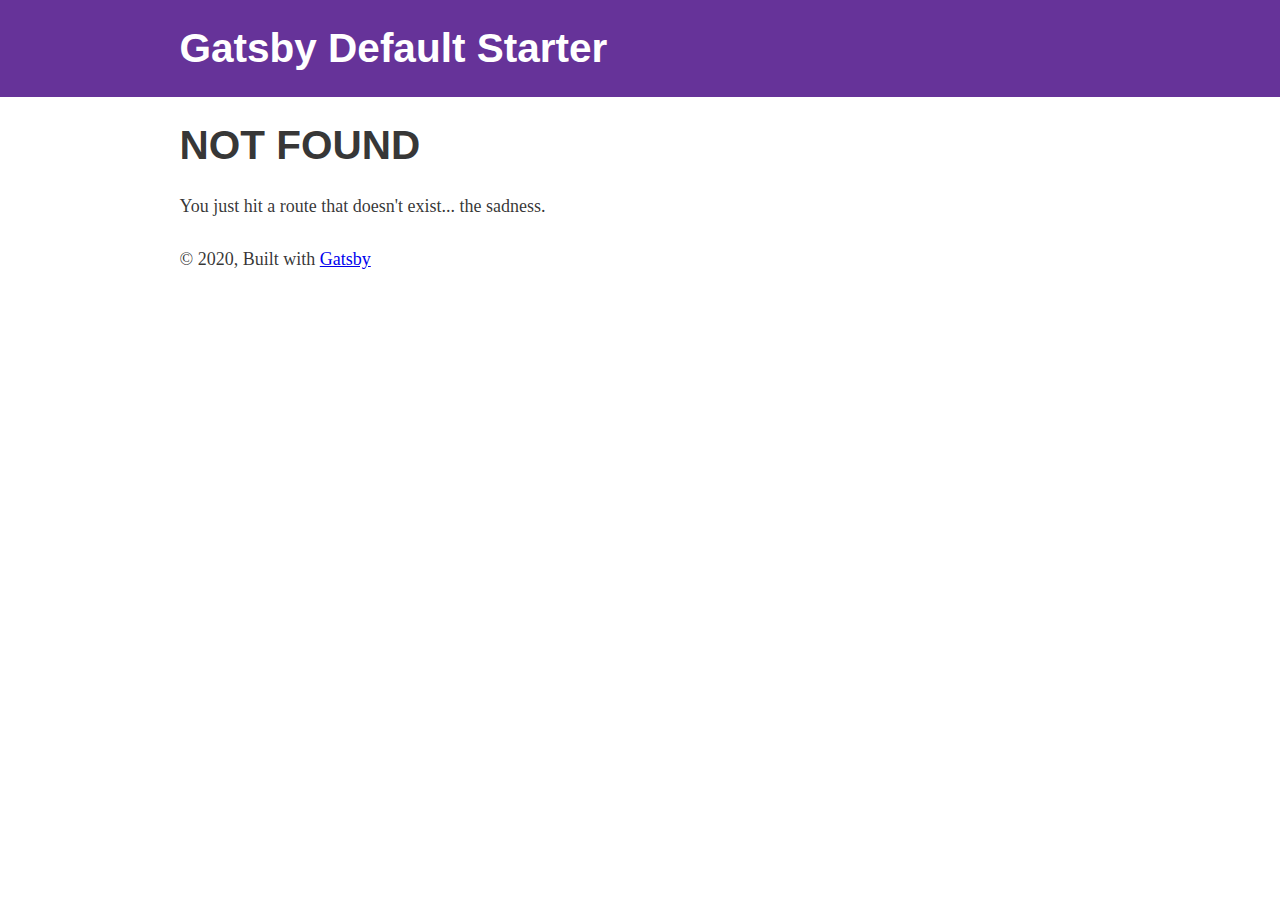
==== 404/index.html @ 3a84537c "Updates" ====
<!DOCTYPE html><html lang="en"><head><meta charSet="utf-8"/><meta http-equiv="x-ua-compatible" content="ie=edge"/><meta name="viewport" content="width=device-width, initial-scale=1, shrink-to-fit=no"/><style data-href="/styles.b2e64c17e98a88abcec8.css">html{font-family:sans-serif;-ms-text-size-adjust:100%;-webkit-text-size-adjust:100%}body{margin:0;-webkit-font-smoothing:antialiased;-moz-osx-font-smoothing:grayscale}article,aside,details,figcaption,figure,footer,header,main,menu,nav,section,summary{display:block}audio,canvas,progress,video{display:inline-block}audio:not([controls]){display:none;height:0}progress{vertical-align:baseline}[hidden],template{display:none}a{background-color:transparent;-webkit-text-decoration-skip:objects}a:active,a:hover{outline-width:0}abbr[title]{border-bottom:none;text-decoration:underline;-webkit-text-decoration:underline dotted;text-decoration:underline dotted}b,strong{font-weight:inherit;font-weight:bolder}dfn{font-style:italic}h1{font-size:2em;margin:.67em 0}mark{background-color:#ff0;color:#000}small{font-size:80%}sub,sup{font-size:75%;line-height:0;position:relative;vertical-align:baseline}sub{bottom:-.25em}sup{top:-.5em}img{border-style:none}svg:not(:root){overflow:hidden}code,kbd,pre,samp{font-family:monospace,monospace;font-size:1em}figure{margin:1em 40px}hr{box-sizing:content-box;height:0;overflow:visible}button,input,optgroup,select,textarea{font:inherit;margin:0}optgroup{font-weight:700}button,input{overflow:visible}button,select{text-transform:none}[type=reset],[type=submit],button,html [type=button]{-webkit-appearance:button}[type=button]::-moz-focus-inner,[type=reset]::-moz-focus-inner,[type=submit]::-moz-focus-inner,button::-moz-focus-inner{border-style:none;padding:0}[type=button]:-moz-focusring,[type=reset]:-moz-focusring,[type=submit]:-moz-focusring,button:-moz-focusring{outline:1px dotted ButtonText}fieldset{border:1px solid silver;margin:0 2px;padding:.35em .625em .75em}legend{box-sizing:border-box;color:inherit;display:table;max-width:100%;padding:0;white-space:normal}textarea{overflow:auto}[type=checkbox],[type=radio]{box-sizing:border-box;padding:0}[type=number]::-webkit-inner-spin-button,[type=number]::-webkit-outer-spin-button{height:auto}[type=search]{-webkit-appearance:textfield;outline-offset:-2px}[type=search]::-webkit-search-cancel-button,[type=search]::-webkit-search-decoration{-webkit-appearance:none}::-webkit-input-placeholder{color:inherit;opacity:.54}::-webkit-file-upload-button{-webkit-appearance:button;font:inherit}html{font:112.5%/1.45em georgia,serif;box-sizing:border-box;overflow-y:scroll}*,:after,:before{box-sizing:inherit}body{color:rgba(0,0,0,.8);font-family:georgia,serif;font-weight:400;word-wrap:break-word;-webkit-font-kerning:normal;font-kerning:normal;-ms-font-feature-settings:"kern","liga","clig","calt";font-feature-settings:"kern","liga","clig","calt"}img{max-width:100%;padding:0;margin:0 0 1.45rem}h1{font-size:2.25rem}h1,h2{padding:0;margin:0 0 1.45rem;color:inherit;font-family:-apple-system,BlinkMacSystemFont,Segoe UI,Roboto,Oxygen,Ubuntu,Cantarell,Fira Sans,Droid Sans,Helvetica Neue,sans-serif;font-weight:700;text-rendering:optimizeLegibility;line-height:1.1}h2{font-size:1.62671rem}h3{font-size:1.38316rem}h3,h4{padding:0;margin:0 0 1.45rem;color:inherit;font-family:-apple-system,BlinkMacSystemFont,Segoe UI,Roboto,Oxygen,Ubuntu,Cantarell,Fira Sans,Droid Sans,Helvetica Neue,sans-serif;font-weight:700;text-rendering:optimizeLegibility;line-height:1.1}h4{font-size:1rem}h5{font-size:.85028rem}h5,h6{padding:0;margin:0 0 1.45rem;color:inherit;font-family:-apple-system,BlinkMacSystemFont,Segoe UI,Roboto,Oxygen,Ubuntu,Cantarell,Fira Sans,Droid Sans,Helvetica Neue,sans-serif;font-weight:700;text-rendering:optimizeLegibility;line-height:1.1}h6{font-size:.78405rem}hgroup{padding:0;margin:0 0 1.45rem}ol,ul{padding:0;margin:0 0 1.45rem 1.45rem;list-style-position:outside;list-style-image:none}dd,dl,figure,p{padding:0;margin:0 0 1.45rem}pre{margin:0 0 1.45rem;font-size:.85rem;line-height:1.42;background:rgba(0,0,0,.04);border-radius:3px;overflow:auto;word-wrap:normal;padding:1.45rem}table{font-size:1rem;line-height:1.45rem;border-collapse:collapse;width:100%}fieldset,table{padding:0;margin:0 0 1.45rem}blockquote{padding:0;margin:0 1.45rem 1.45rem}form,iframe,noscript{padding:0;margin:0 0 1.45rem}hr{padding:0;margin:0 0 calc(1.45rem - 1px);background:rgba(0,0,0,.2);border:none;height:1px}address{padding:0;margin:0 0 1.45rem}b,dt,strong,th{font-weight:700}li{margin-bottom:.725rem}ol li,ul li{padding-left:0}li>ol,li>ul{margin-left:1.45rem;margin-bottom:.725rem;margin-top:.725rem}blockquote :last-child,li :last-child,p :last-child{margin-bottom:0}li>p{margin-bottom:.725rem}code,kbd,samp{font-size:.85rem;line-height:1.45rem}abbr,abbr[title],acronym{border-bottom:1px dotted rgba(0,0,0,.5);cursor:help}abbr[title]{text-decoration:none}td,th,thead{text-align:left}td,th{border-bottom:1px solid rgba(0,0,0,.12);font-feature-settings:"tnum";-moz-font-feature-settings:"tnum";-ms-font-feature-settings:"tnum";-webkit-font-feature-settings:"tnum";padding:.725rem .96667rem calc(.725rem - 1px)}td:first-child,th:first-child{padding-left:0}td:last-child,th:last-child{padding-right:0}code,tt{background-color:rgba(0,0,0,.04);border-radius:3px;font-family:SFMono-Regular,Consolas,Roboto Mono,Droid Sans Mono,Liberation Mono,Menlo,Courier,monospace;padding:.2em 0}pre code{background:none;line-height:1.42}code:after,code:before,tt:after,tt:before{letter-spacing:-.2em;content:" "}pre code:after,pre code:before,pre tt:after,pre tt:before{content:""}@media only screen and (max-width:480px){html{font-size:100%}}</style><meta name="generator" content="Gatsby 2.20.12"/><title data-react-helmet="true">404: Not found | Gatsby Default Starter</title><meta data-react-helmet="true" name="description" content="Kick off your next, great Gatsby project with this default starter. This barebones starter ships with the main Gatsby configuration files you might need."/><meta data-react-helmet="true" property="og:title" content="404: Not found"/><meta data-react-helmet="true" property="og:description" content="Kick off your next, great Gatsby project with this default starter. This barebones starter ships with the main Gatsby configuration files you might need."/><meta data-react-helmet="true" property="og:type" content="website"/><meta data-react-helmet="true" name="twitter:card" content="summary"/><meta data-react-helmet="true" name="twitter:creator" content="@gatsbyjs"/><meta data-react-helmet="true" name="twitter:title" content="404: Not found"/><meta data-react-helmet="true" name="twitter:description" content="Kick off your next, great Gatsby project with this default starter. This barebones starter ships with the main Gatsby configuration files you might need."/><link rel="icon" href="/icons/icon-48x48.png?v=edf3d310d67f8284a562bc3a58c3e761"/><link rel="manifest" href="/manifest.webmanifest"/><meta name="theme-color" content="#663399"/><link rel="apple-touch-icon" sizes="48x48" href="/icons/icon-48x48.png?v=edf3d310d67f8284a562bc3a58c3e761"/><link rel="apple-touch-icon" sizes="72x72" href="/icons/icon-72x72.png?v=edf3d310d67f8284a562bc3a58c3e761"/><link rel="apple-touch-icon" sizes="96x96" href="/icons/icon-96x96.png?v=edf3d310d67f8284a562bc3a58c3e761"/><link rel="apple-touch-icon" sizes="144x144" href="/icons/icon-144x144.png?v=edf3d310d67f8284a562bc3a58c3e761"/><link rel="apple-touch-icon" sizes="192x192" href="/icons/icon-192x192.png?v=edf3d310d67f8284a562bc3a58c3e761"/><link rel="apple-touch-icon" sizes="256x256" href="/icons/icon-256x256.png?v=edf3d310d67f8284a562bc3a58c3e761"/><link rel="apple-touch-icon" sizes="384x384" href="/icons/icon-384x384.png?v=edf3d310d67f8284a562bc3a58c3e761"/><link rel="apple-touch-icon" sizes="512x512" href="/icons/icon-512x512.png?v=edf3d310d67f8284a562bc3a58c3e761"/><link as="script" rel="preload" href="/webpack-runtime-ab28a2e095762d8061e6.js"/><link as="script" rel="preload" href="/framework-93e44c163bc09b0caf2d.js"/><link as="script" rel="preload" href="/app-b889bcde60967d13e1b4.js"/><link as="script" rel="preload" href="/styles-48fa8a050a65bb8447bd.js"/><link as="script" rel="preload" href="/commons-49bd40549e529f0e8681.js"/><link as="script" rel="preload" href="/component---src-pages-404-js-bf5e10cca5c03eb48f60.js"/><link as="fetch" rel="preload" href="/page-data/404/page-data.json" crossorigin="anonymous"/><link as="fetch" rel="preload" href="/page-data/app-data.json" crossorigin="anonymous"/></head><body><div id="___gatsby"><div style="outline:none" tabindex="-1" id="gatsby-focus-wrapper"><header style="background:rebeccapurple;margin-bottom:1.45rem"><div style="margin:0 auto;max-width:960px;padding:1.45rem 1.0875rem"><h1 style="margin:0"><a style="color:white;text-decoration:none" href="/">Gatsby Default Starter</a></h1></div></header><div style="margin:0 auto;max-width:960px;padding:0 1.0875rem 1.45rem"><main><h1>NOT FOUND</h1><p>You just hit a route that doesn&#x27;t exist... the sadness.</p></main><footer>© <!-- -->2020<!-- -->, Built with<!-- --> <a href="https://www.gatsbyjs.org">Gatsby</a></footer></div></div><div id="gatsby-announcer" style="position:absolute;top:0;width:1px;height:1px;padding:0;overflow:hidden;clip:rect(0, 0, 0, 0);white-space:nowrap;border:0" aria-live="assertive" aria-atomic="true"></div></div><script id="gatsby-script-loader">/*<![CDATA[*/window.pagePath="/404/";/*]]>*/</script><script id="gatsby-chunk-mapping">/*<![CDATA[*/window.___chunkMapping={"app":["/app-b889bcde60967d13e1b4.js"],"component---src-pages-404-js":["/component---src-pages-404-js-bf5e10cca5c03eb48f60.js"],"component---src-pages-index-js":["/component---src-pages-index-js-730fb7cb44d88ddc3fe0.js"]};/*]]>*/</script><script src="/component---src-pages-404-js-bf5e10cca5c03eb48f60.js" async=""></script><script src="/commons-49bd40549e529f0e8681.js" async=""></script><script src="/styles-48fa8a050a65bb8447bd.js" async=""></script><script src="/app-b889bcde60967d13e1b4.js" async=""></script><script src="/framework-93e44c163bc09b0caf2d.js" async=""></script><script src="/webpack-runtime-ab28a2e095762d8061e6.js" async=""></script></body></html>
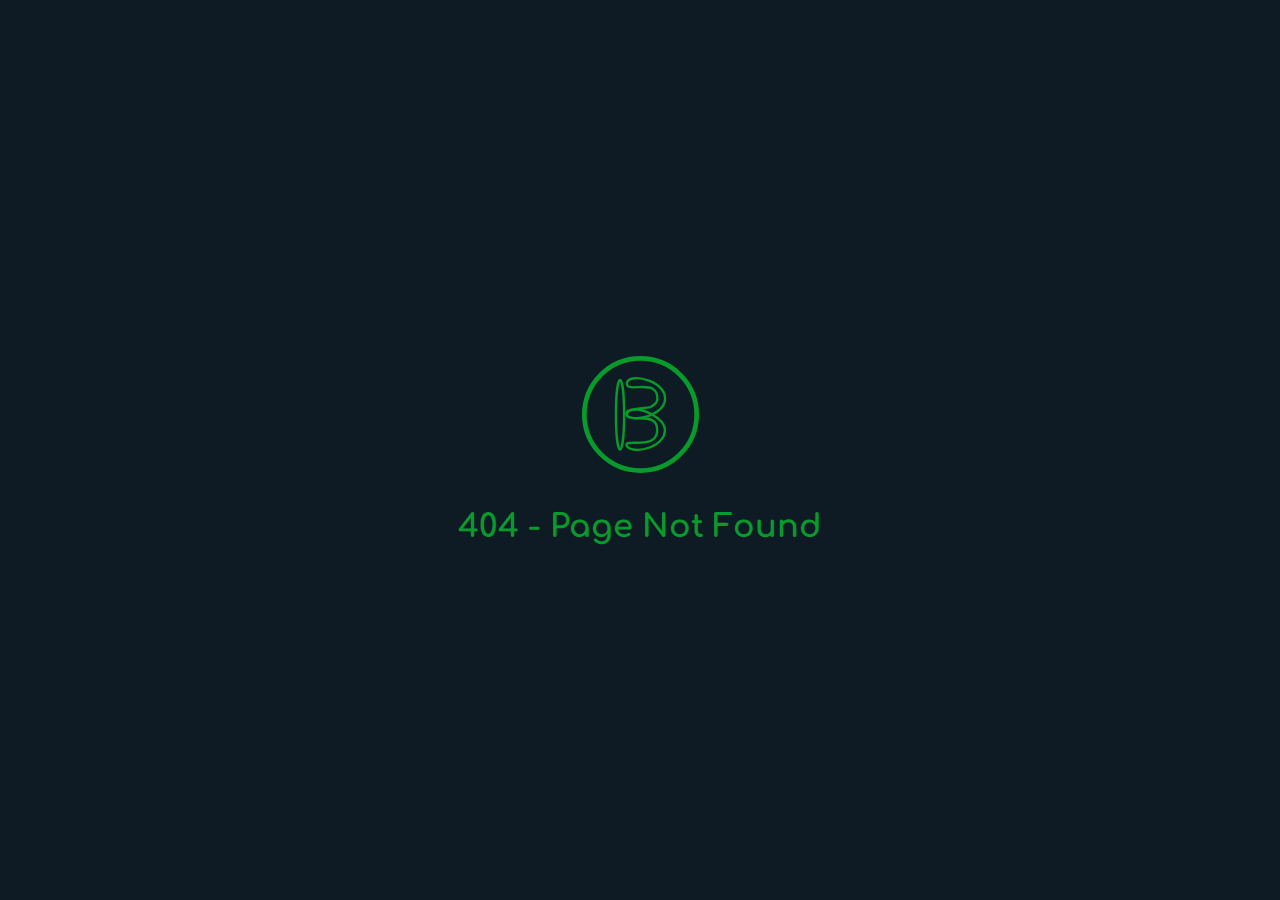
==== commit 1f45a477: "Updates" ====
--- a/404/index.html
+++ b/404/index.html
@@ -1 +1,4 @@
-<!DOCTYPE html><html lang="en"><head><meta charSet="utf-8"/><meta http-equiv="x-ua-compatible" content="ie=edge"/><meta name="viewport" content="width=device-width, initial-scale=1, shrink-to-fit=no"/><style data-href="/styles.b2e64c17e98a88abcec8.css">html{font-family:sans-serif;-ms-text-size-adjust:100%;-webkit-text-size-adjust:100%}body{margin:0;-webkit-font-smoothing:antialiased;-moz-osx-font-smoothing:grayscale}article,aside,details,figcaption,figure,footer,header,main,menu,nav,section,summary{display:block}audio,canvas,progress,video{display:inline-block}audio:not([controls]){display:none;height:0}progress{vertical-align:baseline}[hidden],template{display:none}a{background-color:transparent;-webkit-text-decoration-skip:objects}a:active,a:hover{outline-width:0}abbr[title]{border-bottom:none;text-decoration:underline;-webkit-text-decoration:underline dotted;text-decoration:underline dotted}b,strong{font-weight:inherit;font-weight:bolder}dfn{font-style:italic}h1{font-size:2em;margin:.67em 0}mark{background-color:#ff0;color:#000}small{font-size:80%}sub,sup{font-size:75%;line-height:0;position:relative;vertical-align:baseline}sub{bottom:-.25em}sup{top:-.5em}img{border-style:none}svg:not(:root){overflow:hidden}code,kbd,pre,samp{font-family:monospace,monospace;font-size:1em}figure{margin:1em 40px}hr{box-sizing:content-box;height:0;overflow:visible}button,input,optgroup,select,textarea{font:inherit;margin:0}optgroup{font-weight:700}button,input{overflow:visible}button,select{text-transform:none}[type=reset],[type=submit],button,html [type=button]{-webkit-appearance:button}[type=button]::-moz-focus-inner,[type=reset]::-moz-focus-inner,[type=submit]::-moz-focus-inner,button::-moz-focus-inner{border-style:none;padding:0}[type=button]:-moz-focusring,[type=reset]:-moz-focusring,[type=submit]:-moz-focusring,button:-moz-focusring{outline:1px dotted ButtonText}fieldset{border:1px solid silver;margin:0 2px;padding:.35em .625em .75em}legend{box-sizing:border-box;color:inherit;display:table;max-width:100%;padding:0;white-space:normal}textarea{overflow:auto}[type=checkbox],[type=radio]{box-sizing:border-box;padding:0}[type=number]::-webkit-inner-spin-button,[type=number]::-webkit-outer-spin-button{height:auto}[type=search]{-webkit-appearance:textfield;outline-offset:-2px}[type=search]::-webkit-search-cancel-button,[type=search]::-webkit-search-decoration{-webkit-appearance:none}::-webkit-input-placeholder{color:inherit;opacity:.54}::-webkit-file-upload-button{-webkit-appearance:button;font:inherit}html{font:112.5%/1.45em georgia,serif;box-sizing:border-box;overflow-y:scroll}*,:after,:before{box-sizing:inherit}body{color:rgba(0,0,0,.8);font-family:georgia,serif;font-weight:400;word-wrap:break-word;-webkit-font-kerning:normal;font-kerning:normal;-ms-font-feature-settings:"kern","liga","clig","calt";font-feature-settings:"kern","liga","clig","calt"}img{max-width:100%;padding:0;margin:0 0 1.45rem}h1{font-size:2.25rem}h1,h2{padding:0;margin:0 0 1.45rem;color:inherit;font-family:-apple-system,BlinkMacSystemFont,Segoe UI,Roboto,Oxygen,Ubuntu,Cantarell,Fira Sans,Droid Sans,Helvetica Neue,sans-serif;font-weight:700;text-rendering:optimizeLegibility;line-height:1.1}h2{font-size:1.62671rem}h3{font-size:1.38316rem}h3,h4{padding:0;margin:0 0 1.45rem;color:inherit;font-family:-apple-system,BlinkMacSystemFont,Segoe UI,Roboto,Oxygen,Ubuntu,Cantarell,Fira Sans,Droid Sans,Helvetica Neue,sans-serif;font-weight:700;text-rendering:optimizeLegibility;line-height:1.1}h4{font-size:1rem}h5{font-size:.85028rem}h5,h6{padding:0;margin:0 0 1.45rem;color:inherit;font-family:-apple-system,BlinkMacSystemFont,Segoe UI,Roboto,Oxygen,Ubuntu,Cantarell,Fira Sans,Droid Sans,Helvetica Neue,sans-serif;font-weight:700;text-rendering:optimizeLegibility;line-height:1.1}h6{font-size:.78405rem}hgroup{padding:0;margin:0 0 1.45rem}ol,ul{padding:0;margin:0 0 1.45rem 1.45rem;list-style-position:outside;list-style-image:none}dd,dl,figure,p{padding:0;margin:0 0 1.45rem}pre{margin:0 0 1.45rem;font-size:.85rem;line-height:1.42;background:rgba(0,0,0,.04);border-radius:3px;overflow:auto;word-wrap:normal;padding:1.45rem}table{font-size:1rem;line-height:1.45rem;border-collapse:collapse;width:100%}fieldset,table{padding:0;margin:0 0 1.45rem}blockquote{padding:0;margin:0 1.45rem 1.45rem}form,iframe,noscript{padding:0;margin:0 0 1.45rem}hr{padding:0;margin:0 0 calc(1.45rem - 1px);background:rgba(0,0,0,.2);border:none;height:1px}address{padding:0;margin:0 0 1.45rem}b,dt,strong,th{font-weight:700}li{margin-bottom:.725rem}ol li,ul li{padding-left:0}li>ol,li>ul{margin-left:1.45rem;margin-bottom:.725rem;margin-top:.725rem}blockquote :last-child,li :last-child,p :last-child{margin-bottom:0}li>p{margin-bottom:.725rem}code,kbd,samp{font-size:.85rem;line-height:1.45rem}abbr,abbr[title],acronym{border-bottom:1px dotted rgba(0,0,0,.5);cursor:help}abbr[title]{text-decoration:none}td,th,thead{text-align:left}td,th{border-bottom:1px solid rgba(0,0,0,.12);font-feature-settings:"tnum";-moz-font-feature-settings:"tnum";-ms-font-feature-settings:"tnum";-webkit-font-feature-settings:"tnum";padding:.725rem .96667rem calc(.725rem - 1px)}td:first-child,th:first-child{padding-left:0}td:last-child,th:last-child{padding-right:0}code,tt{background-color:rgba(0,0,0,.04);border-radius:3px;font-family:SFMono-Regular,Consolas,Roboto Mono,Droid Sans Mono,Liberation Mono,Menlo,Courier,monospace;padding:.2em 0}pre code{background:none;line-height:1.42}code:after,code:before,tt:after,tt:before{letter-spacing:-.2em;content:" "}pre code:after,pre code:before,pre tt:after,pre tt:before{content:""}@media only screen and (max-width:480px){html{font-size:100%}}</style><meta name="generator" content="Gatsby 2.20.12"/><title data-react-helmet="true">404: Not found | Gatsby Default Starter</title><meta data-react-helmet="true" name="description" content="Kick off your next, great Gatsby project with this default starter. This barebones starter ships with the main Gatsby configuration files you might need."/><meta data-react-helmet="true" property="og:title" content="404: Not found"/><meta data-react-helmet="true" property="og:description" content="Kick off your next, great Gatsby project with this default starter. This barebones starter ships with the main Gatsby configuration files you might need."/><meta data-react-helmet="true" property="og:type" content="website"/><meta data-react-helmet="true" name="twitter:card" content="summary"/><meta data-react-helmet="true" name="twitter:creator" content="@gatsbyjs"/><meta data-react-helmet="true" name="twitter:title" content="404: Not found"/><meta data-react-helmet="true" name="twitter:description" content="Kick off your next, great Gatsby project with this default starter. This barebones starter ships with the main Gatsby configuration files you might need."/><link rel="icon" href="/icons/icon-48x48.png?v=edf3d310d67f8284a562bc3a58c3e761"/><link rel="manifest" href="/manifest.webmanifest"/><meta name="theme-color" content="#663399"/><link rel="apple-touch-icon" sizes="48x48" href="/icons/icon-48x48.png?v=edf3d310d67f8284a562bc3a58c3e761"/><link rel="apple-touch-icon" sizes="72x72" href="/icons/icon-72x72.png?v=edf3d310d67f8284a562bc3a58c3e761"/><link rel="apple-touch-icon" sizes="96x96" href="/icons/icon-96x96.png?v=edf3d310d67f8284a562bc3a58c3e761"/><link rel="apple-touch-icon" sizes="144x144" href="/icons/icon-144x144.png?v=edf3d310d67f8284a562bc3a58c3e761"/><link rel="apple-touch-icon" sizes="192x192" href="/icons/icon-192x192.png?v=edf3d310d67f8284a562bc3a58c3e761"/><link rel="apple-touch-icon" sizes="256x256" href="/icons/icon-256x256.png?v=edf3d310d67f8284a562bc3a58c3e761"/><link rel="apple-touch-icon" sizes="384x384" href="/icons/icon-384x384.png?v=edf3d310d67f8284a562bc3a58c3e761"/><link rel="apple-touch-icon" sizes="512x512" href="/icons/icon-512x512.png?v=edf3d310d67f8284a562bc3a58c3e761"/><link as="script" rel="preload" href="/webpack-runtime-ab28a2e095762d8061e6.js"/><link as="script" rel="preload" href="/framework-93e44c163bc09b0caf2d.js"/><link as="script" rel="preload" href="/app-b889bcde60967d13e1b4.js"/><link as="script" rel="preload" href="/styles-48fa8a050a65bb8447bd.js"/><link as="script" rel="preload" href="/commons-49bd40549e529f0e8681.js"/><link as="script" rel="preload" href="/component---src-pages-404-js-bf5e10cca5c03eb48f60.js"/><link as="fetch" rel="preload" href="/page-data/404/page-data.json" crossorigin="anonymous"/><link as="fetch" rel="preload" href="/page-data/app-data.json" crossorigin="anonymous"/></head><body><div id="___gatsby"><div style="outline:none" tabindex="-1" id="gatsby-focus-wrapper"><header style="background:rebeccapurple;margin-bottom:1.45rem"><div style="margin:0 auto;max-width:960px;padding:1.45rem 1.0875rem"><h1 style="margin:0"><a style="color:white;text-decoration:none" href="/">Gatsby Default Starter</a></h1></div></header><div style="margin:0 auto;max-width:960px;padding:0 1.0875rem 1.45rem"><main><h1>NOT FOUND</h1><p>You just hit a route that doesn&#x27;t exist... the sadness.</p></main><footer>© <!-- -->2020<!-- -->, Built with<!-- --> <a href="https://www.gatsbyjs.org">Gatsby</a></footer></div></div><div id="gatsby-announcer" style="position:absolute;top:0;width:1px;height:1px;padding:0;overflow:hidden;clip:rect(0, 0, 0, 0);white-space:nowrap;border:0" aria-live="assertive" aria-atomic="true"></div></div><script id="gatsby-script-loader">/*<![CDATA[*/window.pagePath="/404/";/*]]>*/</script><script id="gatsby-chunk-mapping">/*<![CDATA[*/window.___chunkMapping={"app":["/app-b889bcde60967d13e1b4.js"],"component---src-pages-404-js":["/component---src-pages-404-js-bf5e10cca5c03eb48f60.js"],"component---src-pages-index-js":["/component---src-pages-index-js-730fb7cb44d88ddc3fe0.js"]};/*]]>*/</script><script src="/component---src-pages-404-js-bf5e10cca5c03eb48f60.js" async=""></script><script src="/commons-49bd40549e529f0e8681.js" async=""></script><script src="/styles-48fa8a050a65bb8447bd.js" async=""></script><script src="/app-b889bcde60967d13e1b4.js" async=""></script><script src="/framework-93e44c163bc09b0caf2d.js" async=""></script><script src="/webpack-runtime-ab28a2e095762d8061e6.js" async=""></script></body></html>+<!DOCTYPE html><html lang="en"><head><meta charSet="utf-8"/><meta http-equiv="x-ua-compatible" content="ie=edge"/><meta name="viewport" content="width=device-width, initial-scale=1, shrink-to-fit=no"/><style data-href="/styles.7e58d7bdb00e4a0a5a2e.css">*{box-sizing:border-box;font-family:Comfortaa,sans-serif}body,h1,h2,h3,h4,h5,h6,p{margin:0;padding:0}</style><meta name="generator" content="Gatsby 2.20.12"/><title data-react-helmet="true">404 - Page Not Found | Gatsby Default Starter</title><meta data-react-helmet="true" name="description" content="Kick off your next, great Gatsby project with this default starter. This barebones starter ships with the main Gatsby configuration files you might need."/><meta data-react-helmet="true" property="og:title" content="404 - Page Not Found"/><meta data-react-helmet="true" property="og:description" content="Kick off your next, great Gatsby project with this default starter. This barebones starter ships with the main Gatsby configuration files you might need."/><meta data-react-helmet="true" property="og:type" content="website"/><meta data-react-helmet="true" name="twitter:card" content="summary"/><meta data-react-helmet="true" name="twitter:creator" content="@gatsbyjs"/><meta data-react-helmet="true" name="twitter:title" content="404 - Page Not Found"/><meta data-react-helmet="true" name="twitter:description" content="Kick off your next, great Gatsby project with this default starter. This barebones starter ships with the main Gatsby configuration files you might need."/><style data-styled="" data-styled-version="5.1.0">.cOqeON{display:grid;height:100vh;width:100vw;position:fixed;justify-items:center;-webkit-align-content:center;-ms-flex-line-pack:center;align-content:center;background-color:#0F1B24;color:#079B2C;grid-auto-rows:max-content;grid-row-gap:4vh;}/*!sc*/
+.cOqeON img{height:13vh;}/*!sc*/
+data-styled.g1[id="styles__PlaceHolderContainer-sc-1yeq3-0"]{content:"cOqeON,"}/*!sc*/
+</style><link rel="icon" href="/icons/icon-48x48.png?v=46bb0dbdd69f556dbc62d93ae22aa7e9"/><link rel="manifest" href="/manifest.webmanifest"/><meta name="theme-color" content="#663399"/><link rel="apple-touch-icon" sizes="48x48" href="/icons/icon-48x48.png?v=46bb0dbdd69f556dbc62d93ae22aa7e9"/><link rel="apple-touch-icon" sizes="72x72" href="/icons/icon-72x72.png?v=46bb0dbdd69f556dbc62d93ae22aa7e9"/><link rel="apple-touch-icon" sizes="96x96" href="/icons/icon-96x96.png?v=46bb0dbdd69f556dbc62d93ae22aa7e9"/><link rel="apple-touch-icon" sizes="144x144" href="/icons/icon-144x144.png?v=46bb0dbdd69f556dbc62d93ae22aa7e9"/><link rel="apple-touch-icon" sizes="192x192" href="/icons/icon-192x192.png?v=46bb0dbdd69f556dbc62d93ae22aa7e9"/><link rel="apple-touch-icon" sizes="256x256" href="/icons/icon-256x256.png?v=46bb0dbdd69f556dbc62d93ae22aa7e9"/><link rel="apple-touch-icon" sizes="384x384" href="/icons/icon-384x384.png?v=46bb0dbdd69f556dbc62d93ae22aa7e9"/><link rel="apple-touch-icon" sizes="512x512" href="/icons/icon-512x512.png?v=46bb0dbdd69f556dbc62d93ae22aa7e9"/><link href="https://fonts.googleapis.com/css?family=Comfortaa+:300,400,500,600,700&amp;display=swap" rel="stylesheet"/><link as="script" rel="preload" href="/webpack-runtime-0572bebf3bdfac2e6af8.js"/><link as="script" rel="preload" href="/framework-93e44c163bc09b0caf2d.js"/><link as="script" rel="preload" href="/app-9752f20f17616426181a.js"/><link as="script" rel="preload" href="/styles-48fa8a050a65bb8447bd.js"/><link as="script" rel="preload" href="/commons-f45d81616430618214b1.js"/><link as="script" rel="preload" href="/component---src-pages-404-js-b48455660842f0591a89.js"/><link as="fetch" rel="preload" href="/page-data/404/page-data.json" crossorigin="anonymous"/><link as="fetch" rel="preload" href="/page-data/app-data.json" crossorigin="anonymous"/></head><body><div id="___gatsby"><div style="outline:none" tabindex="-1" id="gatsby-focus-wrapper"><div class="styles__PlaceHolderContainer-sc-1yeq3-0 cOqeON"><img src="[data-uri]" alt="Thirteen - For Everyone!"/><h1>404 - Page Not Found</h1></div></div><div id="gatsby-announcer" style="position:absolute;top:0;width:1px;height:1px;padding:0;overflow:hidden;clip:rect(0, 0, 0, 0);white-space:nowrap;border:0" aria-live="assertive" aria-atomic="true"></div></div><script id="gatsby-script-loader">/*<![CDATA[*/window.pagePath="/404/";/*]]>*/</script><script id="gatsby-chunk-mapping">/*<![CDATA[*/window.___chunkMapping={"app":["/app-9752f20f17616426181a.js"],"component---src-pages-404-js":["/component---src-pages-404-js-b48455660842f0591a89.js"],"component---src-pages-index-js":["/component---src-pages-index-js-514f1864901e3de7de2f.js"]};/*]]>*/</script><script src="/component---src-pages-404-js-b48455660842f0591a89.js" async=""></script><script src="/commons-f45d81616430618214b1.js" async=""></script><script src="/styles-48fa8a050a65bb8447bd.js" async=""></script><script src="/app-9752f20f17616426181a.js" async=""></script><script src="/framework-93e44c163bc09b0caf2d.js" async=""></script><script src="/webpack-runtime-0572bebf3bdfac2e6af8.js" async=""></script></body></html>